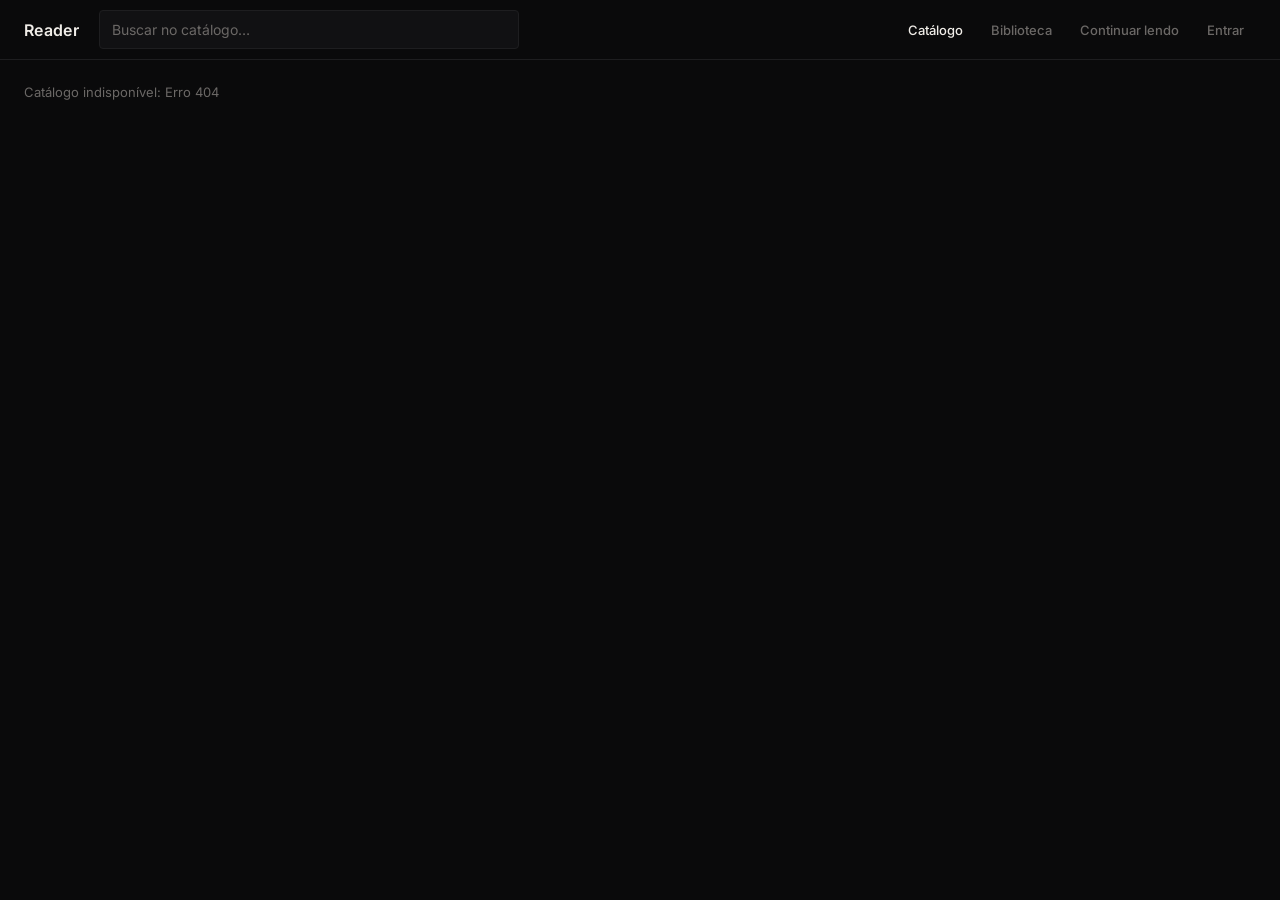
==== reader-api/web/index.html @ 190a098a "feat: add LibraryController for managing user manga library - Implemented endpoints for retrieving, " ====
<!doctype html>
<html lang="pt-BR">
<head>
  <meta charset="utf-8" />
  <meta name="viewport" content="width=device-width, initial-scale=1" />
  <title>Reader — Leitor de Mangás</title>
  <link rel="preconnect" href="https://fonts.googleapis.com" />
  <link rel="preconnect" href="https://fonts.gstatic.com" crossorigin />
  <link href="https://fonts.googleapis.com/css2?family=Inter:wght@300;400;500;600&display=swap" rel="stylesheet" />
  <link rel="stylesheet" href="./styles.css" />
</head>
<body>
  <div id="app" class="app">
    <!-- Loading inicial -->
    <div class="boot" id="boot">
      <div class="boot-mark"></div>
    </div>

    <!-- Auth -->
    <section id="view-auth" class="view auth" hidden>
      <div class="auth-card">
        <h1 class="auth-title">Reader</h1>
        <p class="auth-sub">Sua biblioteca de mangás</p>
        <div class="auth-tabs">
          <button class="auth-tab is-active" id="tab-login" type="button">Entrar</button>
          <button class="auth-tab" id="tab-register" type="button">Criar conta</button>
        </div>
        <form id="form-login" class="auth-form">
          <input class="field" type="email" name="email" placeholder="E-mail" autocomplete="email" required />
          <input class="field" type="password" name="password" placeholder="Senha" autocomplete="current-password" required />
          <button class="btn btn-primary" type="submit">Entrar</button>
        </form>
        <form id="form-register" class="auth-form" hidden>
          <input class="field" type="text" name="displayName" placeholder="Nome de exibição" required />
          <input class="field" type="email" name="email" placeholder="E-mail" autocomplete="email" required />
          <input class="field" type="password" name="password" placeholder="Senha (mín. 8 caracteres)" minlength="8" autocomplete="new-password" required />
          <button class="btn btn-primary" type="submit">Criar conta</button>
        </form>
        <p class="auth-error" id="auth-error" role="alert" hidden></p>
      </div>
    </section>

    <!-- App shell -->
    <section id="view-shell" class="view shell" hidden>
      <header class="topbar">
        <div class="topbar-brand">Reader</div>
        <div class="topbar-search">
          <input class="field" id="search-input" type="search" placeholder="Buscar no catálogo…" autocomplete="off" />
        </div>
        <nav class="topbar-nav">
          <button class="nav-btn is-active" data-view="catalog" type="button">Catálogo</button>
          <button class="nav-btn" data-view="library" type="button">Biblioteca</button>
          <button class="nav-btn" data-view="continue" type="button">Continuar lendo</button>
          <button class="nav-btn nav-btn-ghost" id="btn-auth" type="button">Entrar</button>
        </nav>
      </header>

      <main class="content">
        <div class="content-status" id="content-status" hidden></div>
        <div class="grid" id="grid"></div>
        <div class="empty" id="empty" hidden>
          <p>Nenhum resultado.</p>
        </div>
      </main>
    </section>

    <!-- Detail -->
    <section id="view-detail" class="view detail" hidden>
      <button class="btn-back" id="btn-detail-back" type="button">← Voltar</button>
      <div class="detail-body">
        <div class="detail-cover"><img id="detail-cover" alt="" /></div>
        <div class="detail-info">
          <h2 id="detail-title" class="detail-title"></h2>
          <p id="detail-meta" class="detail-meta"></p>
          <p id="detail-desc" class="detail-desc"></p>
          <div class="detail-actions">
            <button class="btn btn-primary" id="btn-add-library" type="button">Adicionar à biblioteca</button>
            <button class="btn btn-ghost" id="btn-toggle-fav" type="button" hidden>Favoritar</button>
          </div>
          <h3 class="detail-chapters-title">Capítulos</h3>
          <ul class="chapter-list" id="chapter-list"></ul>
        </div>
      </div>
    </section>

    <!-- Reader -->
    <section id="view-reader" class="view reader" hidden>
      <div class="reader-stage" id="reader-stage">
        <img id="reader-page" class="reader-page" alt="Página" />
        <div class="reader-progress" id="reader-progress"><span></span></div>
        <div class="reader-controls" id="reader-controls">
          <button class="reader-btn" id="reader-back" type="button">← Biblioteca</button>
          <div class="reader-controls-right">
            <span class="reader-counter" id="reader-counter"></span>
            <button class="reader-btn" id="reader-zoom" type="button">Zoom</button>
            <button class="reader-btn" id="reader-complete" type="button">Concluir capítulo</button>
          </div>
        </div>
        <button class="reader-nav reader-nav-prev" id="reader-prev" type="button" aria-label="Anterior">‹</button>
        <button class="reader-nav reader-nav-next" id="reader-next" type="button" aria-label="Próxima">›</button>
      </div>
    </section>
  </div>

  <script type="module" src="./app.js"></script>
</body>
</html>
---- reader-api/web/styles.css ----
:root {
  --bg: #0A0A0B;
  --fg: #F0EDE8;
  --muted: #6B6866;
  --card: #111113;
  --border: #1E1E20;
  --accent: #B3241F;
  --accent-hover: #D42B25;
  --font: 'Inter', sans-serif;
}

* { box-sizing: border-box; scrollbar-width: none; }
*::-webkit-scrollbar { display: none; }
html, body, #app { height: 100%; margin: 0; }
body {
  background: var(--bg);
  color: var(--fg);
  font-family: var(--font);
  font-weight: 400;
  -webkit-font-smoothing: antialiased;
}
[hidden] { display: none !important; }

/* Boot */
.boot { position: fixed; inset: 0; display: grid; place-items: center; background: var(--bg); }
.boot-mark { width: 28px; height: 28px; border: 2px solid var(--border); border-top-color: var(--accent); border-radius: 50%; animation: spin .8s linear infinite; }
@keyframes spin { to { transform: rotate(360deg); } }

/* Views */
.view { min-height: 100%; }

/* Fields & buttons */
.field {
  width: 100%;
  background: var(--card);
  border: 1px solid var(--border);
  border-radius: 4px;
  color: var(--fg);
  padding: 10px 12px;
  font: inherit;
  font-size: 14px;
}
.field::placeholder { color: var(--muted); }
.field:focus { outline: none; border-color: var(--accent); }
.btn {
  font: inherit; font-size: 14px; font-weight: 500;
  padding: 10px 16px; border-radius: 4px; border: 1px solid var(--border);
  background: var(--card); color: var(--fg); cursor: pointer;
  transition: opacity .2s ease, background .2s ease, border-color .2s ease;
}
.btn:hover { opacity: .9; }
.btn-primary { background: var(--accent); border-color: var(--accent); color: #fff; }
.btn-primary:hover { background: var(--accent-hover); border-color: var(--accent-hover); }
.btn-ghost { background: transparent; }

/* Auth */
.auth { display: grid; place-items: center; padding: 24px; }
.auth-card { width: 100%; max-width: 360px; background: var(--card); border: 1px solid var(--border); border-radius: 6px; padding: 32px; }
.auth-title { margin: 0; font-size: 22px; font-weight: 600; letter-spacing: .02em; }
.auth-sub { margin: 4px 0 20px; color: var(--muted); font-size: 13px; }
.auth-tabs { display: flex; gap: 4px; margin-bottom: 20px; border-bottom: 1px solid var(--border); }
.auth-tab { background: none; border: 0; color: var(--muted); padding: 8px 12px; font: inherit; font-size: 13px; font-weight: 500; cursor: pointer; border-bottom: 2px solid transparent; }
.auth-tab.is-active { color: var(--fg); border-bottom-color: var(--accent); }
.auth-form { display: grid; gap: 12px; }
.auth-error { margin: 14px 0 0; color: var(--accent-hover); font-size: 13px; }

/* Shell */
.shell { display: flex; flex-direction: column; }
.topbar {
  display: flex; align-items: center; gap: 20px;
  padding: 0 24px; height: 60px;
  border-bottom: 1px solid var(--border);
  position: sticky; top: 0; background: var(--bg); z-index: 10;
}
.topbar-brand { font-weight: 600; letter-spacing: .02em; font-size: 16px; }
.topbar-search { flex: 1; max-width: 420px; }
.topbar-nav { display: flex; gap: 4px; margin-left: auto; }
.nav-btn { background: none; border: 0; color: var(--muted); font: inherit; font-size: 13px; font-weight: 500; padding: 8px 12px; cursor: pointer; border-radius: 4px; }
.nav-btn:hover { color: var(--fg); }
.nav-btn.is-active { color: var(--fg); }
.nav-btn-ghost { color: var(--muted); }
.content { padding: 24px; flex: 1; }
.content-status { color: var(--muted); font-size: 13px; margin-bottom: 16px; }
.empty { padding: 60px 0; text-align: center; color: var(--muted); }

/* Grid of covers */
.grid { display: grid; grid-template-columns: repeat(auto-fill, minmax(160px, 1fr)); gap: 20px; }
.card { background: var(--card); border: 1px solid var(--border); border-radius: 4px; overflow: hidden; cursor: pointer; text-align: left; padding: 0; transition: border-color .2s ease; }
.card:hover { border-color: var(--accent); }
.card-cover { width: 100%; aspect-ratio: 2/3; object-fit: cover; display: block; background: var(--border); }
.card-body { padding: 10px 12px; }
.card-title { font-size: 13px; font-weight: 500; margin: 0; line-height: 1.3; display: -webkit-box; -webkit-line-clamp: 2; -webkit-box-orient: vertical; overflow: hidden; }
.card-meta { font-size: 11px; color: var(--muted); margin: 4px 0 0; }
.card-fav { color: var(--accent); font-size: 11px; }

/* Detail */
.detail { padding: 24px; max-width: 900px; }
.btn-back { background: none; border: 0; color: var(--muted); font: inherit; font-size: 13px; cursor: pointer; margin-bottom: 20px; padding: 0; }
.btn-back:hover { color: var(--fg); }
.detail-body { display: grid; grid-template-columns: 220px 1fr; gap: 28px; }
.detail-cover img { width: 100%; aspect-ratio: 2/3; object-fit: cover; border-radius: 4px; background: var(--border); }
.detail-title { font-size: 24px; font-weight: 600; margin: 0 0 8px; }
.detail-meta { color: var(--muted); font-size: 13px; margin: 0 0 16px; }
.detail-desc { font-size: 14px; line-height: 1.6; color: #cfccc7; margin: 0 0 20px; max-height: 160px; overflow: auto; }
.detail-actions { display: flex; gap: 10px; margin-bottom: 28px; }
.detail-chapters-title { font-size: 13px; font-weight: 600; text-transform: uppercase; letter-spacing: .08em; color: var(--muted); margin: 0 0 12px; }
.chapter-list { list-style: none; margin: 0; padding: 0; display: grid; gap: 4px; }
.chapter-item { display: flex; align-items: center; justify-content: space-between; background: var(--card); border: 1px solid var(--border); border-radius: 4px; padding: 12px 14px; cursor: pointer; transition: border-color .2s ease; }
.chapter-item:hover { border-color: var(--accent); }
.chapter-name { font-size: 14px; }
.chapter-sub { font-size: 11px; color: var(--muted); }

/* Reader */
.reader { position: fixed; inset: 0; background: #000; }
.reader-stage { position: relative; width: 100%; height: 100%; display: grid; place-items: center; overflow: auto; }
.reader-page { max-width: 100%; max-height: 100%; object-fit: contain; display: block; transition: max-width .2s ease; }
.reader-stage[data-zoom="1.5"] .reader-page { max-width: 150%; }
.reader-stage[data-zoom="2"] .reader-page { max-width: 200%; }
.reader-progress { position: fixed; bottom: 0; left: 0; right: 0; height: 2px; background: var(--border); }
.reader-progress span { display: block; height: 100%; background: var(--accent); width: 0; transition: width .2s ease; }
.reader-controls {
  position: fixed; top: 0; left: 0; right: 0;
  display: flex; align-items: center; justify-content: space-between;
  padding: 12px 16px; background: linear-gradient(rgba(0,0,0,.6), transparent);
  opacity: 0; transition: opacity .2s ease;
}
.reader-stage:hover .reader-controls, .reader-controls.is-visible { opacity: 1; }
.reader-controls-right { display: flex; align-items: center; gap: 12px; }
.reader-counter { font-size: 12px; color: var(--fg); opacity: .8; }
.reader-btn { background: rgba(17,17,19,.8); border: 1px solid var(--border); color: var(--fg); font: inherit; font-size: 12px; padding: 7px 12px; border-radius: 4px; cursor: pointer; }
.reader-btn:hover { border-color: var(--accent); }
.reader-nav { position: fixed; top: 50%; transform: translateY(-50%); background: rgba(17,17,19,.6); border: 1px solid var(--border); color: var(--fg); font-size: 32px; width: 48px; height: 72px; border-radius: 4px; cursor: pointer; opacity: 0; transition: opacity .2s ease; z-index: 5; }
.reader-stage:hover .reader-nav { opacity: 1; }
.reader-nav-prev { left: 12px; }
.reader-nav-next { right: 12px; }

@media (max-width: 640px) {
  .detail-body { grid-template-columns: 1fr; }
  .topbar { flex-wrap: wrap; height: auto; padding: 12px 16px; gap: 10px; }
  .topbar-search { order: 3; max-width: none; flex-basis: 100%; }
}
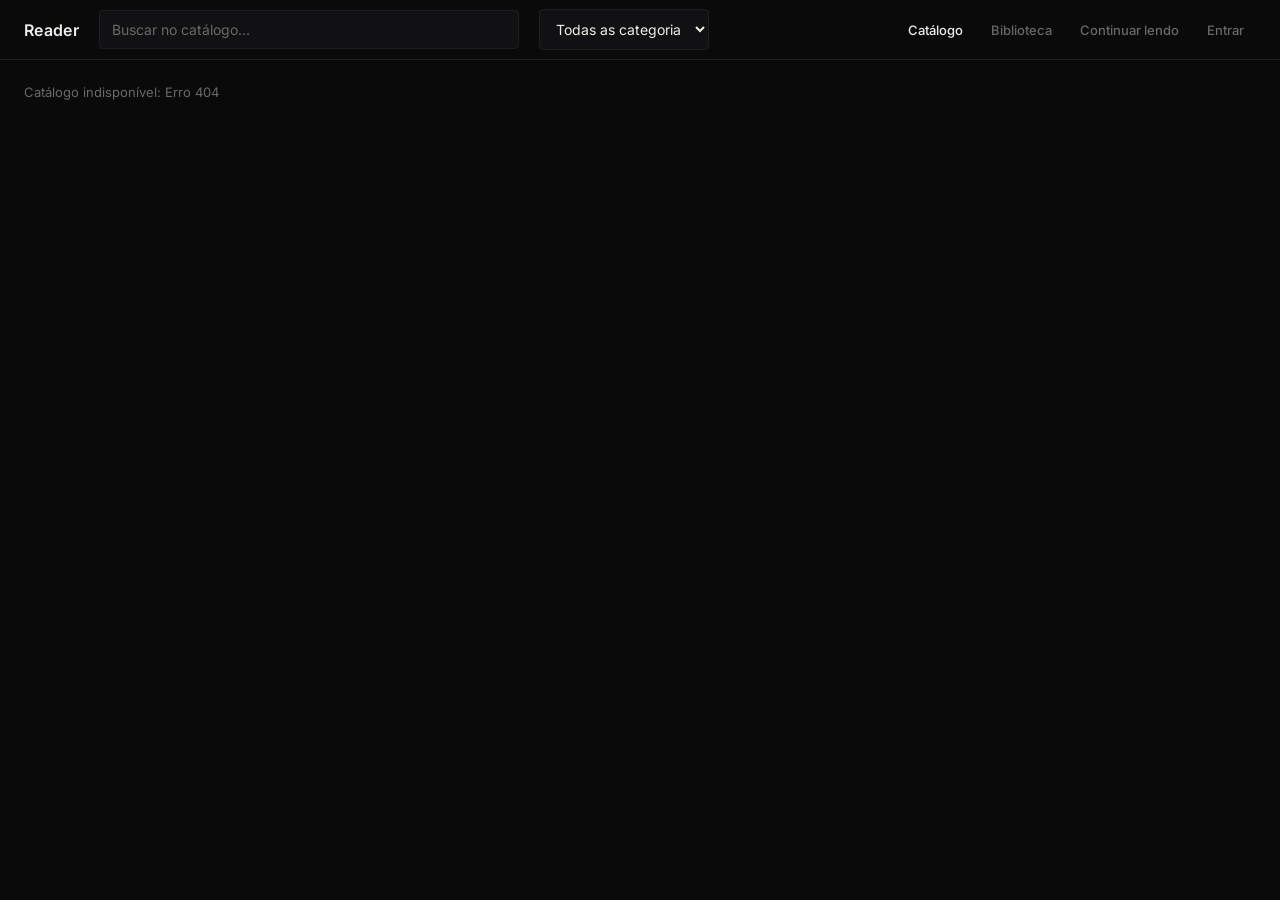
==== commit d033c958: "feat: enhance catalog search with category filtering and pagination support" ====
--- a/reader-api/web/index.html
+++ b/reader-api/web/index.html
@@ -47,6 +47,17 @@
         <div class="topbar-search">
           <input class="field" id="search-input" type="search" placeholder="Buscar no catálogo…" autocomplete="off" />
         </div>
+        <select class="field category-filter" id="category-filter" aria-label="Filtrar por categoria">
+          <option value="">Todas as categorias</option>
+          <option value="391b0423-d847-456f-aff0-8b0cfc03066b">Ação</option>
+          <option value="87cc87cd-a395-47af-b27a-93258283bbc6">Aventura</option>
+          <option value="4d32cc48-9f00-4cca-b5a-a839f0764984">Comédia</option>
+          <option value="b9af3a63-f058-46de-a9a0-e0c13906197a">Drama</option>
+          <option value="cdc58593-87dd-415e-bbc0-2ec27bf404cc">Fantasia</option>
+          <option value="cdad7e68-1419-41dd-9de-27753074a640">Horror</option>
+          <option value="423e2eae-a7a2-4a8b-ac03-a8351462d71d">Romance</option>
+          <option value="e5301a23-ebd9-49dd-a0cb-2add944c7fe9">Slice of Life</option>
+        </select>
         <nav class="topbar-nav">
           <button class="nav-btn is-active" data-view="catalog" type="button">Catálogo</button>
           <button class="nav-btn" data-view="library" type="button">Biblioteca</button>
@@ -58,6 +69,11 @@
       <main class="content">
         <div class="content-status" id="content-status" hidden></div>
         <div class="grid" id="grid"></div>
+        <nav class="pagination" id="pagination" aria-label="Paginação do catálogo" hidden>
+          <button class="btn pagination-btn" id="page-prev" type="button" aria-label="Página anterior">←</button>
+          <span class="pagination-status" id="pagination-status"></span>
+          <button class="btn pagination-btn" id="page-next" type="button" aria-label="Próxima página">→</button>
+        </nav>
         <div class="empty" id="empty" hidden>
           <p>Nenhum resultado.</p>
         </div>
@@ -78,6 +94,7 @@
             <button class="btn btn-ghost" id="btn-toggle-fav" type="button" hidden>Favoritar</button>
           </div>
           <h3 class="detail-chapters-title">Capítulos</h3>
+          <div class="chapter-language-tabs" id="chapter-language-tabs" role="tablist" aria-label="Idiomas disponíveis"></div>
           <ul class="chapter-list" id="chapter-list"></ul>
         </div>
       </div>
--- a/reader-api/web/styles.css
+++ b/reader-api/web/styles.css
@@ -74,6 +74,7 @@
 }
 .topbar-brand { font-weight: 600; letter-spacing: .02em; font-size: 16px; }
 .topbar-search { flex: 1; max-width: 420px; }
+.category-filter { width: 170px; }
 .topbar-nav { display: flex; gap: 4px; margin-left: auto; }
 .nav-btn { background: none; border: 0; color: var(--muted); font: inherit; font-size: 13px; font-weight: 500; padding: 8px 12px; cursor: pointer; border-radius: 4px; }
 .nav-btn:hover { color: var(--fg); }
@@ -84,14 +85,18 @@
 .empty { padding: 60px 0; text-align: center; color: var(--muted); }
 
 /* Grid of covers */
-.grid { display: grid; grid-template-columns: repeat(auto-fill, minmax(160px, 1fr)); gap: 20px; }
-.card { background: var(--card); border: 1px solid var(--border); border-radius: 4px; overflow: hidden; cursor: pointer; text-align: left; padding: 0; transition: border-color .2s ease; }
+.grid { display: grid; grid-template-columns: repeat(6, minmax(0, 1fr)); gap: 20px; }
+.card { background: var(--card); border: 1px solid var(--border); border-radius: 4px; color: var(--fg); cursor: pointer; font: inherit; overflow: hidden; padding: 0; text-align: left; transition: border-color .2s ease; }
 .card:hover { border-color: var(--accent); }
 .card-cover { width: 100%; aspect-ratio: 2/3; object-fit: cover; display: block; background: var(--border); }
 .card-body { padding: 10px 12px; }
 .card-title { font-size: 13px; font-weight: 500; margin: 0; line-height: 1.3; display: -webkit-box; -webkit-line-clamp: 2; -webkit-box-orient: vertical; overflow: hidden; }
 .card-meta { font-size: 11px; color: var(--muted); margin: 4px 0 0; }
 .card-fav { color: var(--accent); font-size: 11px; }
+.pagination { display: flex; align-items: center; justify-content: center; gap: 12px; padding: 28px 0 4px; }
+.pagination-btn { display: grid; place-items: center; width: 38px; height: 38px; padding: 0; }
+.pagination-btn:disabled { cursor: not-allowed; opacity: .4; }
+.pagination-status { color: var(--muted); font-size: 13px; min-width: 112px; text-align: center; }
 
 /* Detail */
 .detail { padding: 24px; max-width: 900px; }
@@ -104,18 +109,22 @@
 .detail-desc { font-size: 14px; line-height: 1.6; color: #cfccc7; margin: 0 0 20px; max-height: 160px; overflow: auto; }
 .detail-actions { display: flex; gap: 10px; margin-bottom: 28px; }
 .detail-chapters-title { font-size: 13px; font-weight: 600; text-transform: uppercase; letter-spacing: .08em; color: var(--muted); margin: 0 0 12px; }
+.chapter-language-tabs { display: flex; gap: 4px; margin-bottom: 12px; overflow-x: auto; }
+.chapter-language-tab { background: transparent; border: 0; border-bottom: 2px solid transparent; color: var(--muted); cursor: pointer; flex: 0 0 auto; font: inherit; font-size: 13px; padding: 8px 10px; }
+.chapter-language-tab:hover, .chapter-language-tab[aria-selected="true"] { color: var(--fg); }
+.chapter-language-tab[aria-selected="true"] { border-bottom-color: var(--accent); }
 .chapter-list { list-style: none; margin: 0; padding: 0; display: grid; gap: 4px; }
 .chapter-item { display: flex; align-items: center; justify-content: space-between; background: var(--card); border: 1px solid var(--border); border-radius: 4px; padding: 12px 14px; cursor: pointer; transition: border-color .2s ease; }
 .chapter-item:hover { border-color: var(--accent); }
-.chapter-name { font-size: 14px; }
+.chapter-name, .chapter-item { font-size: 14px; }
 .chapter-sub { font-size: 11px; color: var(--muted); }
 
 /* Reader */
 .reader { position: fixed; inset: 0; background: #000; }
 .reader-stage { position: relative; width: 100%; height: 100%; display: grid; place-items: center; overflow: auto; }
-.reader-page { max-width: 100%; max-height: 100%; object-fit: contain; display: block; transition: max-width .2s ease; }
-.reader-stage[data-zoom="1.5"] .reader-page { max-width: 150%; }
-.reader-stage[data-zoom="2"] .reader-page { max-width: 200%; }
+.reader-page { max-width: 60%; max-height: 60%; object-fit: contain; display: block; transition: max-width .2s ease, max-height .2s ease; }
+.reader-stage[data-zoom="1.5"] .reader-page { max-width: 90%; max-height: 90%; }
+.reader-stage[data-zoom="2"] .reader-page { max-width: 120%; max-height: 120%; }
 .reader-progress { position: fixed; bottom: 0; left: 0; right: 0; height: 2px; background: var(--border); }
 .reader-progress span { display: block; height: 100%; background: var(--accent); width: 0; transition: width .2s ease; }
 .reader-controls {
@@ -134,8 +143,19 @@
 .reader-nav-prev { left: 12px; }
 .reader-nav-next { right: 12px; }
 
+@media (max-width: 1100px) {
+  .grid { grid-template-columns: repeat(4, minmax(0, 1fr)); }
+}
+
+@media (max-width: 760px) {
+  .grid { grid-template-columns: repeat(3, minmax(0, 1fr)); gap: 12px; }
+}
+
 @media (max-width: 640px) {
   .detail-body { grid-template-columns: 1fr; }
   .topbar { flex-wrap: wrap; height: auto; padding: 12px 16px; gap: 10px; }
   .topbar-search { order: 3; max-width: none; flex-basis: 100%; }
+  .category-filter { width: auto; flex: 1; }
+  .topbar-nav { margin-left: 0; }
+  .grid { grid-template-columns: repeat(2, minmax(0, 1fr)); }
 }
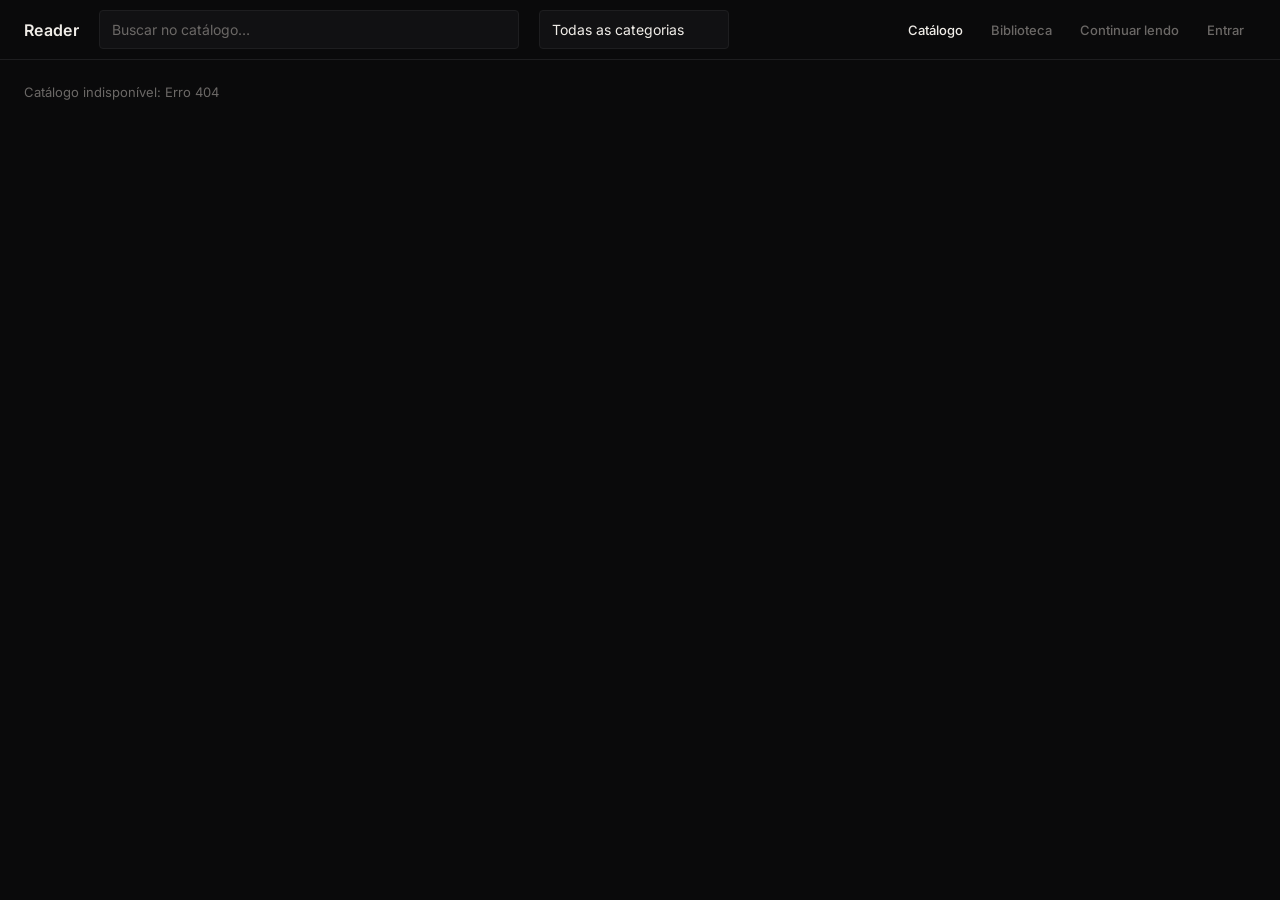
==== commit abe6c22b: "feat: Improving categories filter" ====
--- a/reader-api/web/index.html
+++ b/reader-api/web/index.html
@@ -47,17 +47,12 @@
         <div class="topbar-search">
           <input class="field" id="search-input" type="search" placeholder="Buscar no catálogo…" autocomplete="off" />
         </div>
-        <select class="field category-filter" id="category-filter" aria-label="Filtrar por categoria">
-          <option value="">Todas as categorias</option>
-          <option value="391b0423-d847-456f-aff0-8b0cfc03066b">Ação</option>
-          <option value="87cc87cd-a395-47af-b27a-93258283bbc6">Aventura</option>
-          <option value="4d32cc48-9f00-4cca-b5a-a839f0764984">Comédia</option>
-          <option value="b9af3a63-f058-46de-a9a0-e0c13906197a">Drama</option>
-          <option value="cdc58593-87dd-415e-bbc0-2ec27bf404cc">Fantasia</option>
-          <option value="cdad7e68-1419-41dd-9de-27753074a640">Horror</option>
-          <option value="423e2eae-a7a2-4a8b-ac03-a8351462d71d">Romance</option>
-          <option value="e5301a23-ebd9-49dd-a0cb-2add944c7fe9">Slice of Life</option>
-        </select>
+        <details class="tag-filter" id="tag-filter">
+          <summary class="field" id="tag-filter-label">Todas as categorias</summary>
+          <div class="tag-filter-panel" id="tag-filter-options" aria-label="Categorias disponíveis">
+            <p class="tag-filter-status">Carregando categorias…</p>
+          </div>
+        </details>
         <nav class="topbar-nav">
           <button class="nav-btn is-active" data-view="catalog" type="button">Catálogo</button>
           <button class="nav-btn" data-view="library" type="button">Biblioteca</button>
--- a/reader-api/web/styles.css
+++ b/reader-api/web/styles.css
@@ -74,7 +74,18 @@
 }
 .topbar-brand { font-weight: 600; letter-spacing: .02em; font-size: 16px; }
 .topbar-search { flex: 1; max-width: 420px; }
-.category-filter { width: 170px; }
+.tag-filter { position: relative; flex: 0 0 190px; }
+.tag-filter > summary { cursor: pointer; list-style: none; overflow: hidden; text-overflow: ellipsis; white-space: nowrap; }
+.tag-filter > summary::-webkit-details-marker { display: none; }
+.tag-filter-panel { position: absolute; top: calc(100% + 8px); right: 0; z-index: 20; width: min(360px, calc(100vw - 32px)); max-height: min(65vh, 520px); overflow: auto; padding: 14px; background: var(--card); border: 1px solid var(--border); border-radius: 4px; box-shadow: 0 12px 32px rgba(0,0,0,.45); }
+.tag-filter-group { display: grid; grid-template-columns: repeat(2, minmax(0, 1fr)); gap: 6px 12px; margin: 0; padding: 10px 0; border: 0; border-bottom: 1px solid var(--border); }
+.tag-filter-group:first-child { padding-top: 0; }
+.tag-filter-group:last-child { border-bottom: 0; padding-bottom: 0; }
+.tag-filter-group legend { grid-column: 1 / -1; width: 100%; padding: 0 0 4px; color: var(--muted); font-size: 11px; font-weight: 600; text-transform: uppercase; }
+.tag-filter-option { display: flex; align-items: center; gap: 7px; min-width: 0; font-size: 12px; cursor: pointer; }
+.tag-filter-option input { accent-color: var(--accent); margin: 0; }
+.tag-filter-option span { overflow-wrap: anywhere; }
+.tag-filter-status { margin: 0; color: var(--muted); font-size: 12px; }
 .topbar-nav { display: flex; gap: 4px; margin-left: auto; }
 .nav-btn { background: none; border: 0; color: var(--muted); font: inherit; font-size: 13px; font-weight: 500; padding: 8px 12px; cursor: pointer; border-radius: 4px; }
 .nav-btn:hover { color: var(--fg); }
@@ -155,7 +166,7 @@
   .detail-body { grid-template-columns: 1fr; }
   .topbar { flex-wrap: wrap; height: auto; padding: 12px 16px; gap: 10px; }
   .topbar-search { order: 3; max-width: none; flex-basis: 100%; }
-  .category-filter { width: auto; flex: 1; }
+  .tag-filter { flex: 1; }
   .topbar-nav { margin-left: 0; }
   .grid { grid-template-columns: repeat(2, minmax(0, 1fr)); }
 }
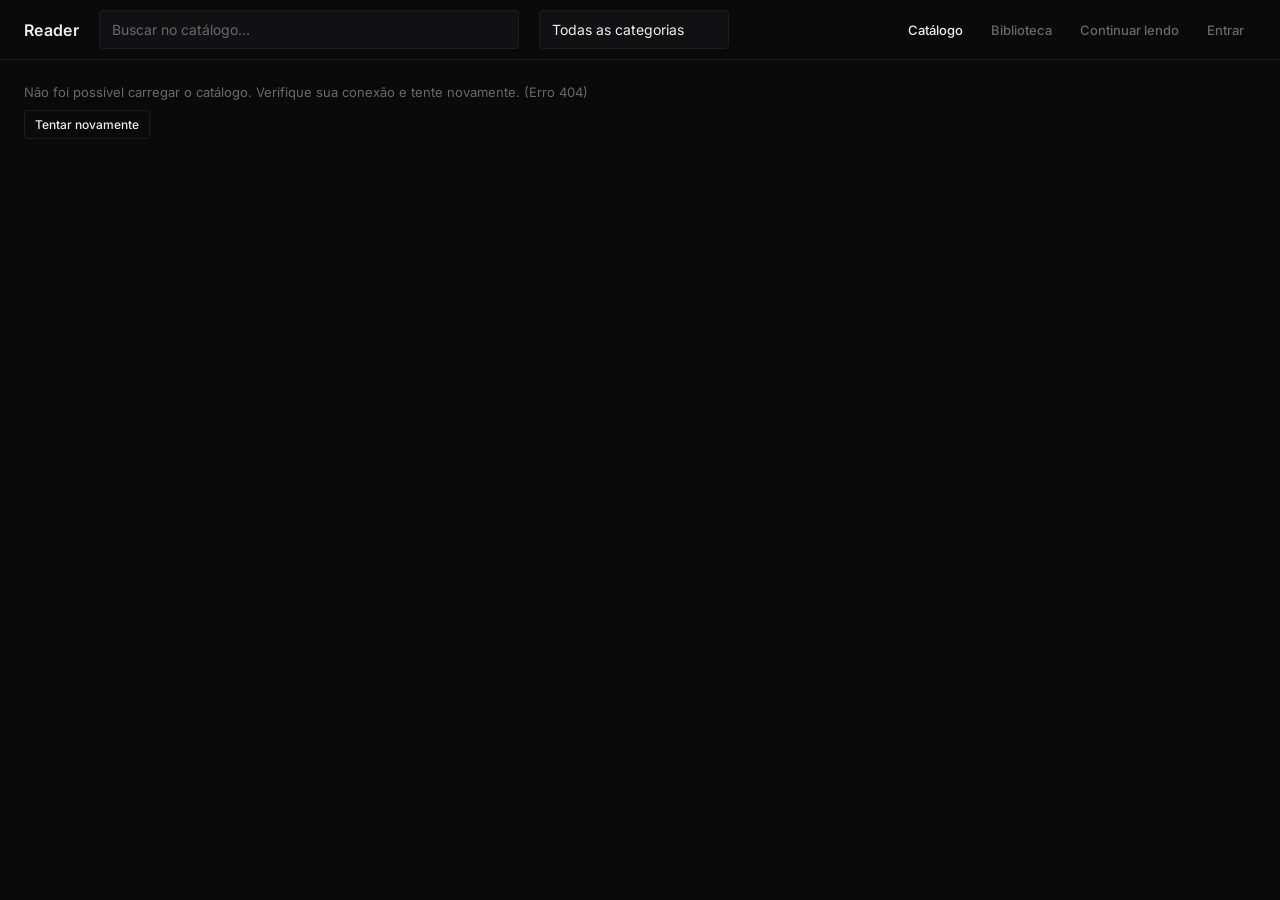
==== commit f660cc8b: "feat: upload pdf feature" ====
--- a/reader-api/web/index.html
+++ b/reader-api/web/index.html
@@ -63,6 +63,27 @@
 
       <main class="content">
         <div class="content-status" id="content-status" hidden></div>
+        <div class="library-toolbar" id="library-toolbar" hidden>
+          <h2 class="library-heading">Minha biblioteca</h2>
+          <button class="btn btn-primary" id="pdf-upload-toggle" type="button" aria-expanded="false" aria-controls="pdf-upload-form">+ Importar PDF</button>
+        </div>
+        <form class="pdf-upload" id="pdf-upload-form" hidden>
+          <label class="pdf-dropzone" id="pdf-dropzone">
+            <input class="pdf-file-input" type="file" name="file" accept="application/pdf,.pdf" required />
+            <span class="pdf-dropzone-icon" aria-hidden="true">PDF</span>
+            <span class="pdf-dropzone-text">
+              <strong id="pdf-file-name">Escolha ou arraste um arquivo PDF</strong>
+              <small>Livros, mangás ou HQs · até 100 MB</small>
+            </span>
+          </label>
+          <label class="pdf-upload-title">Título
+            <input class="field" type="text" name="title" maxlength="500" placeholder="Título do livro, mangá ou HQ" required />
+          </label>
+          <div class="pdf-upload-actions">
+            <button class="btn btn-ghost" id="pdf-upload-cancel" type="button">Cancelar</button>
+            <button class="btn btn-primary" type="submit">Importar</button>
+          </div>
+        </form>
         <div class="grid" id="grid"></div>
         <nav class="pagination" id="pagination" aria-label="Paginação do catálogo" hidden>
           <button class="btn pagination-btn" id="page-prev" type="button" aria-label="Página anterior">←</button>
@@ -99,7 +120,44 @@
     <section id="view-reader" class="view reader" hidden>
       <div class="reader-stage" id="reader-stage">
         <img id="reader-page" class="reader-page" alt="Página" />
+        <div class="reader-ocr-overlay" id="reader-ocr-overlay" hidden aria-label="Trechos reconhecidos"></div>
         <div class="reader-progress" id="reader-progress"><span></span></div>
+        <button class="reader-ocr-toggle" id="reader-ocr-toggle" type="button" aria-label="Reconhecer texto da página" aria-pressed="false" title="Reconhecer texto da página">OCR</button>
+        <aside class="reader-ocr-panel" id="reader-ocr-panel" hidden aria-live="polite">
+          <header class="reader-ocr-panel-header">
+            <strong>Texto reconhecido</strong>
+            <button class="reader-ocr-close" id="reader-ocr-close" type="button" aria-label="Fechar texto reconhecido">×</button>
+          </header>
+          <p class="reader-ocr-status" id="reader-ocr-status"></p>
+          <button class="reader-ocr-select" id="reader-ocr-select" type="button" aria-pressed="false">Selecionar balão</button>
+          <textarea class="reader-ocr-text" id="reader-ocr-text" rows="3" aria-label="Texto OCR editável" placeholder="Toque em um trecho ou selecione uma região."></textarea>
+          <div class="reader-ocr-words" id="reader-ocr-words"></div>
+          <section class="reader-ocr-translation" aria-label="Traduzir texto OCR">
+            <div class="reader-ocr-language-row">
+              <label>De
+                <select id="reader-ocr-source">
+                  <option value="en">Inglês</option>
+                  <option value="it">Italiano</option>
+                  <option value="pt-BR">Português (Brasil)</option>
+                </select>
+              </label>
+              <button class="reader-ocr-swap" id="reader-ocr-swap" type="button" aria-label="Inverter idiomas" title="Inverter idiomas">↔</button>
+              <label>Para
+                <select id="reader-ocr-target">
+                  <option value="en">Inglês</option>
+                  <option value="it">Italiano</option>
+                  <option value="pt-BR" selected>Português (Brasil)</option>
+                </select>
+              </label>
+            </div>
+            <button class="reader-ocr-translate" id="reader-ocr-translate" type="button">Traduzir</button>
+            <p class="reader-ocr-translation-note">O texto será enviado ao MyMemory. Limite anônimo: 5.000 caracteres por dia.</p>
+            <p class="reader-ocr-translation-status" id="reader-ocr-translation-status" aria-live="polite"></p>
+            <textarea class="reader-ocr-result" id="reader-ocr-result" rows="2" aria-label="Tradução" readonly placeholder="Tradução"></textarea>
+            <button class="reader-ocr-save" id="reader-ocr-save" type="button" hidden>Salvar tradução</button>
+          </section>
+        </aside>
+        <div class="reader-ocr-selection-box" id="reader-ocr-selection-box" hidden></div>
         <div class="reader-controls" id="reader-controls">
           <button class="reader-btn" id="reader-back" type="button">← Biblioteca</button>
           <div class="reader-controls-right">
@@ -114,6 +172,6 @@
     </section>
   </div>
 
-  <script type="module" src="./app.js"></script>
+  <script type="module" src="./app.js?v=20261020-pdf-reader"></script>
 </body>
 </html>
--- a/reader-api/web/styles.css
+++ b/reader-api/web/styles.css
@@ -93,13 +93,36 @@
 .nav-btn-ghost { color: var(--muted); }
 .content { padding: 24px; flex: 1; }
 .content-status { color: var(--muted); font-size: 13px; margin-bottom: 16px; }
+.content-status p { margin: 0 0 10px; }
+.catalog-retry { padding: 6px 10px; font-size: 12px; }
 .empty { padding: 60px 0; text-align: center; color: var(--muted); }
+.library-toolbar { display: flex; align-items: center; justify-content: space-between; gap: 16px; margin-bottom: 20px; }
+.library-heading { margin: 0; font-size: 20px; font-weight: 600; }
+.pdf-upload { display: grid; gap: 14px; max-width: 560px; margin-bottom: 24px; padding: 18px; background: var(--card); border: 1px solid var(--border); border-radius: 6px; }
+.pdf-upload label.pdf-upload-title { display: grid; gap: 6px; color: var(--muted); font-size: 12px; }
+.pdf-upload .field { width: 100%; }
+.pdf-dropzone { position: relative; display: flex; align-items: center; gap: 14px; padding: 16px; border: 1px dashed #3a3a3e; border-radius: 6px; cursor: pointer; transition: border-color .2s ease, background .2s ease; }
+.pdf-dropzone:hover, .pdf-dropzone.is-dragging, .pdf-dropzone:focus-within { border-color: var(--accent); background: rgba(179,36,31,.08); }
+.pdf-dropzone.has-file { border-style: solid; border-color: var(--accent); }
+.pdf-file-input { position: absolute; inset: 0; width: 100%; height: 100%; opacity: 0; cursor: pointer; }
+.pdf-dropzone-icon { flex: 0 0 auto; display: grid; place-items: center; width: 44px; height: 56px; border-radius: 4px; background: var(--accent); color: #fff; font-size: 12px; font-weight: 700; letter-spacing: .06em; }
+.pdf-dropzone-text { display: grid; gap: 3px; min-width: 0; }
+.pdf-dropzone-text strong { overflow: hidden; color: var(--fg); font-size: 13px; font-weight: 500; text-overflow: ellipsis; white-space: nowrap; }
+.pdf-dropzone-text small { color: var(--muted); font-size: 11px; }
+.pdf-upload-actions { display: flex; justify-content: flex-end; gap: 10px; }
+.pdf-upload button:disabled { cursor: wait; opacity: .6; }
 
 /* Grid of covers */
 .grid { display: grid; grid-template-columns: repeat(6, minmax(0, 1fr)); gap: 20px; }
-.card { background: var(--card); border: 1px solid var(--border); border-radius: 4px; color: var(--fg); cursor: pointer; font: inherit; overflow: hidden; padding: 0; text-align: left; transition: border-color .2s ease; }
+.card { position: relative; background: var(--card); border: 1px solid var(--border); border-radius: 4px; color: var(--fg); overflow: hidden; transition: border-color .2s ease; }
 .card:hover { border-color: var(--accent); }
+.card-open { display: block; width: 100%; background: transparent; border: 0; color: inherit; cursor: pointer; font: inherit; padding: 0; text-align: left; }
+.card-open:focus-visible, .card-remove:focus-visible { outline: 2px solid var(--accent-hover); outline-offset: -2px; }
+.card-remove { position: absolute; top: 8px; right: 8px; display: grid; place-items: center; width: 32px; height: 32px; padding: 0; border: 1px solid rgba(255,255,255,.24); border-radius: 4px; background: rgba(10,10,11,.86); color: var(--fg); cursor: pointer; font: inherit; font-size: 22px; line-height: 1; opacity: .9; }
+.card-remove:hover { background: var(--accent); border-color: var(--accent); }
 .card-cover { width: 100%; aspect-ratio: 2/3; object-fit: cover; display: block; background: var(--border); }
+.pdf-card-cover { display: grid; place-items: center; background: linear-gradient(160deg, #1c1c1f, #141416); }
+.pdf-card-cover span { display: grid; place-items: center; width: 56px; height: 70px; border-radius: 4px; background: var(--accent); color: #fff; font-size: 14px; font-weight: 700; letter-spacing: .08em; }
 .card-body { padding: 10px 12px; }
 .card-title { font-size: 13px; font-weight: 500; margin: 0; line-height: 1.3; display: -webkit-box; -webkit-line-clamp: 2; -webkit-box-orient: vertical; overflow: hidden; }
 .card-meta { font-size: 11px; color: var(--muted); margin: 4px 0 0; }
@@ -128,14 +151,48 @@
 .chapter-item { display: flex; align-items: center; justify-content: space-between; background: var(--card); border: 1px solid var(--border); border-radius: 4px; padding: 12px 14px; cursor: pointer; transition: border-color .2s ease; }
 .chapter-item:hover { border-color: var(--accent); }
 .chapter-name, .chapter-item { font-size: 14px; }
+.chapter-label { min-width: 0; overflow-wrap: anywhere; }
+.chapter-status { flex: 0 0 auto; margin-left: 12px; border-radius: 3px; padding: 5px 7px; font-size: 10px; font-weight: 600; line-height: 1.2; white-space: nowrap; }
+.chapter-status.is-reading { background: rgba(179,36,31,.16); color: #f28b84; }
+.chapter-status.is-complete { background: rgba(75,145,104,.16); color: #8fd4a8; }
 .chapter-sub { font-size: 11px; color: var(--muted); }
 
 /* Reader */
-.reader { position: fixed; inset: 0; background: #000; }
-.reader-stage { position: relative; width: 100%; height: 100%; display: grid; place-items: center; overflow: auto; }
+.reader { position: fixed; inset: 0; z-index: 30; height: 100vh; height: 100dvh; overflow: hidden; background: #000; }
+.reader-stage { position: relative; width: 100%; height: 100vh; height: 100dvh; display: grid; place-items: center; overflow: auto; overscroll-behavior: contain; }
 .reader-page { max-width: 60%; max-height: 60%; object-fit: contain; display: block; transition: max-width .2s ease, max-height .2s ease; }
 .reader-stage[data-zoom="1.5"] .reader-page { max-width: 90%; max-height: 90%; }
 .reader-stage[data-zoom="2"] .reader-page { max-width: 120%; max-height: 120%; }
+.reader-ocr-overlay { position: absolute; inset: 0; z-index: 4; pointer-events: none; }
+.reader-ocr-region { position: absolute; min-width: 12px; min-height: 12px; padding: 0; border: 1px solid transparent; border-radius: 3px; background: transparent; cursor: pointer; pointer-events: auto; }
+.reader-ocr-region:hover, .reader-ocr-region:focus-visible, .reader-ocr-region.is-active { border-color: rgba(255,210,74,.85); background: rgba(255,210,74,.14); outline: 2px solid rgba(255,210,74,.65); }
+.reader-ocr-overlay.is-selecting .reader-ocr-region { pointer-events: none; }
+.reader-ocr-selection-box { position: absolute; z-index: 6; border: 2px dashed #ffd24a; border-radius: 3px; background: rgba(255,210,74,.14); pointer-events: none; }
+.reader-ocr-toggle { position: fixed; top: max(12px, env(safe-area-inset-top)); right: 12px; z-index: 8; min-width: 44px; min-height: 44px; padding: 8px 12px; border: 1px solid var(--border); border-radius: 4px; background: rgba(17,17,19,.92); color: var(--fg); font: inherit; font-size: 12px; font-weight: 600; cursor: pointer; }
+.reader-ocr-toggle[aria-pressed="true"] { border-color: #ffd24a; color: #ffd24a; }
+.reader-ocr-panel { position: fixed; left: 50%; bottom: calc(22px + env(safe-area-inset-bottom)); z-index: 9; width: min(520px, calc(100vw - 24px)); max-height: min(42vh, 360px); overflow: auto; transform: translateX(-50%); padding: 14px; border: 1px solid #45413a; border-radius: 6px; background: rgba(17,17,19,.97); box-shadow: 0 12px 36px rgba(0,0,0,.55); }
+.reader-ocr-panel-header { display: flex; align-items: center; justify-content: space-between; gap: 12px; font-size: 13px; }
+.reader-ocr-close { width: 36px; height: 36px; border: 1px solid var(--border); border-radius: 4px; background: transparent; color: var(--fg); cursor: pointer; font: inherit; font-size: 20px; }
+.reader-ocr-status { margin: 8px 0; color: var(--muted); font-size: 11px; line-height: 1.45; }
+.reader-ocr-select { min-height: 40px; padding: 8px 10px; border: 1px solid var(--border); border-radius: 4px; background: #202022; color: var(--fg); cursor: pointer; font: inherit; font-size: 12px; }
+.reader-ocr-select[aria-pressed="true"] { border-color: #ffd24a; color: #ffd24a; }
+.reader-ocr-text, .reader-ocr-result { display: block; width: 100%; min-height: 76px; margin: 0; padding: 8px; resize: vertical; border: 1px solid var(--border); border-radius: 4px; background: #121314; color: var(--fg); font: inherit; font-size: 14px; line-height: 1.5; overflow-wrap: anywhere; }
+.reader-ocr-text:focus { border-color: #ffd24a; outline: none; }
+.reader-ocr-text::placeholder, .reader-ocr-result::placeholder { color: var(--muted); }
+.reader-ocr-words { display: flex; flex-wrap: wrap; gap: 6px; margin-top: 10px; }
+.reader-ocr-word { min-height: 36px; padding: 6px 9px; border: 1px solid var(--border); border-radius: 4px; background: #202022; color: var(--fg); cursor: pointer; font: inherit; font-size: 12px; }
+.reader-ocr-word:hover, .reader-ocr-word.is-selected { border-color: #ffd24a; color: #ffd24a; }
+.reader-ocr-translation { display: grid; gap: 8px; margin-top: 12px; padding-top: 12px; border-top: 1px solid var(--border); }
+.reader-ocr-language-row { display: grid; grid-template-columns: minmax(0, 1fr) 36px minmax(0, 1fr); align-items: end; gap: 6px; }
+.reader-ocr-language-row label { display: grid; gap: 4px; color: var(--muted); font-size: 10px; }
+.reader-ocr-language-row select { width: 100%; min-width: 0; height: 38px; padding: 6px; border: 1px solid var(--border); border-radius: 4px; background: #121314; color: var(--fg); font: inherit; font-size: 11px; }
+.reader-ocr-swap { width: 36px; height: 38px; border: 1px solid var(--border); border-radius: 4px; background: transparent; color: var(--fg); cursor: pointer; font: inherit; font-size: 18px; }
+.reader-ocr-translate { min-height: 40px; border: 1px solid #b3241f; border-radius: 4px; background: #b3241f; color: #fff; cursor: pointer; font: inherit; font-size: 12px; font-weight: 600; }
+.reader-ocr-translate:disabled { cursor: wait; opacity: .6; }
+.reader-ocr-save { min-height: 40px; border: 1px solid #477b5c; border-radius: 4px; background: #243b2d; color: #b3e0c0; cursor: pointer; font: inherit; font-size: 12px; font-weight: 600; }
+.reader-ocr-save:disabled { cursor: wait; opacity: .65; }
+.reader-ocr-translation-note, .reader-ocr-translation-status { margin: 0; color: var(--muted); font-size: 10px; line-height: 1.4; }
+.reader-ocr-translation-status { color: #f28b84; }
 .reader-progress { position: fixed; bottom: 0; left: 0; right: 0; height: 2px; background: var(--border); }
 .reader-progress span { display: block; height: 100%; background: var(--accent); width: 0; transition: width .2s ease; }
 .reader-controls {
@@ -163,10 +220,55 @@
 }
 
 @media (max-width: 640px) {
-  .detail-body { grid-template-columns: 1fr; }
-  .topbar { flex-wrap: wrap; height: auto; padding: 12px 16px; gap: 10px; }
-  .topbar-search { order: 3; max-width: none; flex-basis: 100%; }
-  .tag-filter { flex: 1; }
-  .topbar-nav { margin-left: 0; }
+  .topbar { flex-wrap: wrap; height: auto; min-height: 0; padding: 10px 12px; gap: 8px 12px; }
+  .topbar-brand { margin-right: auto; }
+  .topbar-search { order: 3; max-width: none; flex: 1 1 100%; }
+  .tag-filter { order: 4; flex: 1 1 100%; }
+  .tag-filter-panel { position: fixed; top: auto; right: 12px; left: 12px; width: auto; max-height: min(65dvh, 520px); }
+  .topbar-nav { order: 5; flex: 1 1 100%; min-width: 0; margin: 0; gap: 2px; overflow-x: auto; }
+  .nav-btn { flex: 0 0 auto; min-height: 40px; padding: 8px 10px; white-space: nowrap; }
+  .content { padding: 16px 12px; }
   .grid { grid-template-columns: repeat(2, minmax(0, 1fr)); }
-}
+  .detail { width: 100%; max-width: none; padding: 16px 12px 28px; }
+  .detail-body { grid-template-columns: minmax(0, 1fr); gap: 18px; }
+  .detail-cover { width: min(42vw, 170px); margin-inline: auto; }
+  .detail-info { min-width: 0; }
+  .detail-title { font-size: 21px; overflow-wrap: anywhere; }
+  .detail-actions { flex-wrap: wrap; }
+  .detail-actions .btn { flex: 1 1 auto; min-height: 44px; }
+  .chapter-item { min-height: 46px; padding: 10px 12px; }
+  .chapter-item { gap: 8px; }
+  .chapter-status { margin-left: 4px; padding: 5px 6px; font-size: 9px; }
+  .reader-controls {
+    top: auto;
+    bottom: 0;
+    align-items: center;
+    gap: 8px;
+    padding: 10px 12px calc(12px + env(safe-area-inset-bottom));
+    background: linear-gradient(transparent, rgba(0,0,0,.92) 24%);
+    opacity: 1;
+  }
+  .reader-controls-right { min-width: 0; gap: 6px; }
+  .reader-btn { min-height: 44px; padding: 8px 10px; font-size: 12px; white-space: nowrap; }
+  .reader-counter { min-width: 42px; text-align: center; }
+  .reader-page { max-width: 100%; max-height: 100%; }
+  .reader-stage[data-zoom="1.5"] .reader-page { max-width: 150%; max-height: 150%; }
+  .reader-stage[data-zoom="2"] .reader-page { max-width: 200%; max-height: 200%; }
+  .reader-ocr-toggle { top: max(10px, env(safe-area-inset-top)); right: 10px; }
+  .reader-ocr-panel { bottom: calc(74px + env(safe-area-inset-bottom)); max-height: min(42dvh, 360px); padding: 12px; }
+  .reader-ocr-text { font-size: 14px; }
+  .reader-ocr-result { min-height: 58px; }
+  .reader-nav { top: 50%; width: 40px; height: 56px; opacity: .8; }
+  .reader-stage:hover .reader-nav { opacity: .8; }
+  .reader-nav-prev { left: 6px; }
+  .reader-nav-next { right: 6px; }
+  .reader-progress { bottom: env(safe-area-inset-bottom); z-index: 2; }
+}
+
+@media (max-width: 380px) {
+  .reader-controls { padding-inline: 8px; }
+  .reader-controls-right { gap: 4px; }
+  .reader-btn { padding-inline: 7px; font-size: 11px; }
+  #reader-complete { max-width: 112px; overflow: hidden; text-overflow: ellipsis; }
+  .reader-nav { width: 34px; height: 48px; }
+}
